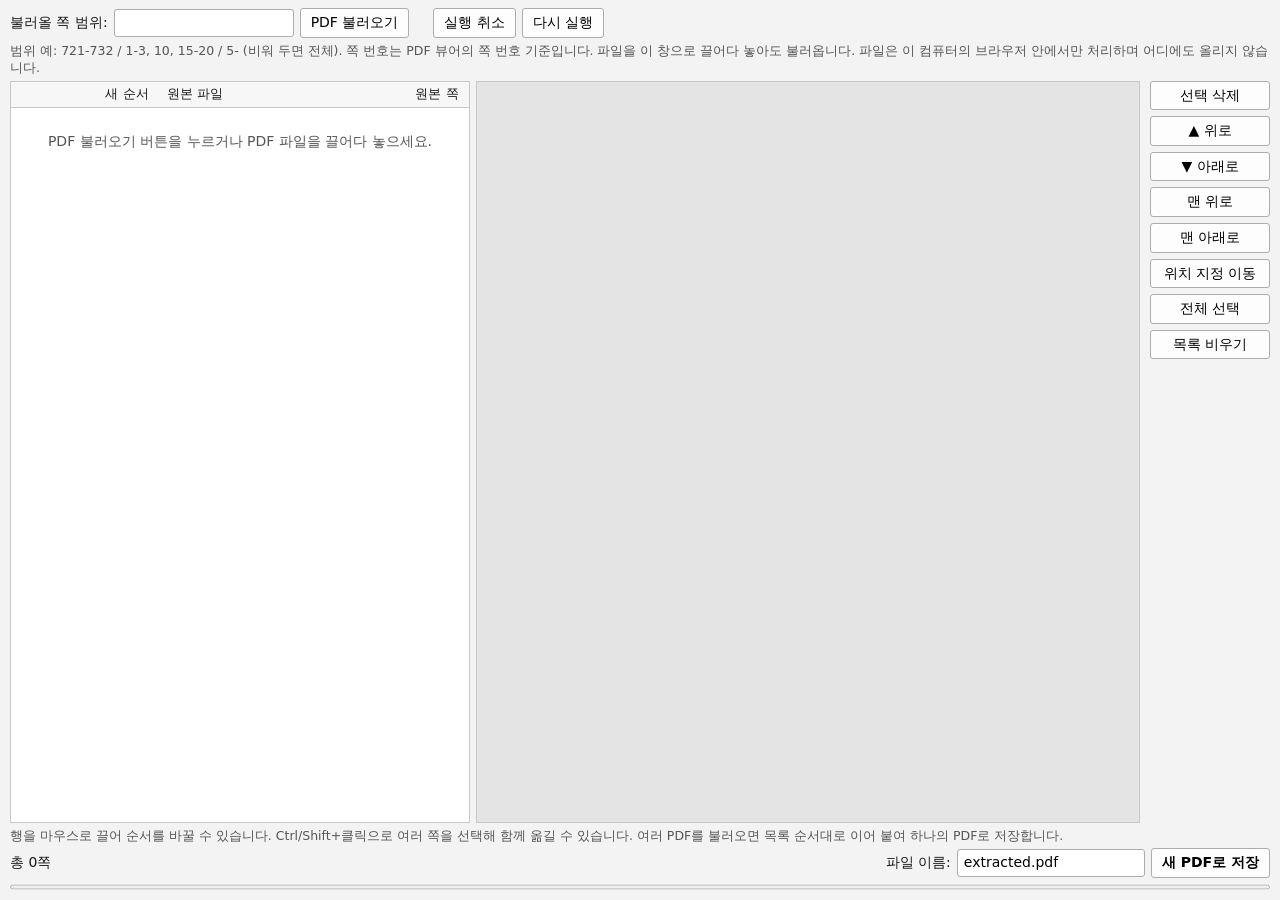
==== web/index.html @ 6ea5ca76 "Add the web edition: load, thumbnails, preview, drag reorder, undo, save Pure JavaScript, no server:" ====
<!doctype html>
<html lang="ko">
<head>
  <meta charset="utf-8">
  <meta name="viewport" content="width=device-width, initial-scale=1">
  <title>PDF 도구 (웹)</title>
  <link rel="icon" href="icon.png">
  <link rel="stylesheet" href="style.css">
  <!-- Chrome 확장 정책(Manifest V3)에 맞도록 인라인 스크립트와 외부 CDN을 쓰지 않습니다. -->
  <script type="module" src="js/app.js"></script>
</head>
<body>
  <div id="app">
    <header class="toolbar">
      <label for="range">불러올 쪽 범위:</label>
      <input id="range" type="text" autocomplete="off" spellcheck="false">
      <button id="open-btn" type="button">PDF 불러오기</button>
      <input id="file-input" type="file" accept=".pdf,application/pdf" multiple hidden>
      <span class="sep"></span>
      <button id="undo-btn" type="button" title="실행 취소 (Ctrl+Z)">실행 취소</button>
      <button id="redo-btn" type="button" title="다시 실행 (Ctrl+Y)">다시 실행</button>
    </header>
    <p class="hint">범위 예: 721-732 / 1-3, 10, 15-20 / 5- (비워 두면 전체). 쪽 번호는 PDF 뷰어의 쪽 번호 기준입니다.
      파일을 이 창으로 끌어다 놓아도 불러옵니다. 파일은 이 컴퓨터의 브라우저 안에서만 처리하며 어디에도 올리지 않습니다.</p>

    <main class="body">
      <section class="list-wrap" aria-label="쪽 목록">
        <div class="list-head">
          <span class="c-thumb"></span><span class="c-pos">새 순서</span><span class="c-file">원본 파일</span><span class="c-page">원본 쪽</span>
        </div>
        <div id="list" class="list" tabindex="0" role="listbox" aria-multiselectable="true">
          <div id="rows"></div>
          <div id="indicator" class="indicator" hidden></div>
          <div id="empty" class="empty">PDF 불러오기 버튼을 누르거나 PDF 파일을 끌어다 놓으세요.</div>
        </div>
      </section>
      <div id="splitter" class="splitter" title="끌어서 폭 조절"></div>
      <section id="preview" class="preview" aria-label="미리보기"></section>
      <nav class="buttons">
        <button id="delete-btn" type="button">선택 삭제</button>
        <button id="up-btn" type="button">▲ 위로</button>
        <button id="down-btn" type="button">▼ 아래로</button>
        <button id="top-btn" type="button">맨 위로</button>
        <button id="bottom-btn" type="button">맨 아래로</button>
        <button id="moveto-btn" type="button">위치 지정 이동</button>
        <button id="selectall-btn" type="button">전체 선택</button>
        <button id="clear-btn" type="button">목록 비우기</button>
      </nav>
    </main>

    <p class="hint">행을 마우스로 끌어 순서를 바꿀 수 있습니다. Ctrl/Shift+클릭으로 여러 쪽을 선택해 함께 옮길 수 있습니다.
      여러 PDF를 불러오면 목록 순서대로 이어 붙여 하나의 PDF로 저장합니다.</p>
    <div id="notice" class="notice" hidden></div>
    <footer class="bottom">
      <span id="status">총 0쪽</span>
      <span class="grow"></span>
      <label for="filename">파일 이름:</label>
      <input id="filename" type="text" value="extracted.pdf" spellcheck="false">
      <button id="save-btn" type="button" class="primary">새 PDF로 저장</button>
    </footer>
    <progress id="progress" max="100" value="0"></progress>
  </div>
</body>
</html>
---- web/style.css ----
:root {
  --row-h: 110px;          /* 행 높이. app.js가 이 값을 읽어 놓을 위치를 계산함 */
  --thumb-w: 72px;         /* 썸네일 칸 (데스크톱판 THUMB_BOX와 같음) */
  --thumb-h: 102px;
  --border: #c8c8c8;
  --muted: #555555;
  --select-bg: #1f4e8c;    /* 선택 색 (데스크톱판과 같은 짙은 파랑) */
  --select-fg: #ffffff;
  --flash-bg: #e8891c;     /* 옮긴 직후 0.4초 동안의 강조색 (주황) */
  --drop: #e02020;         /* 놓을 위치 표시선 (빨강) */
  color-scheme: light;
}

* { box-sizing: border-box; }

html, body {
  height: 100%;
  margin: 0;
  background: #f3f3f3;
  color: #1a1a1a;
  font: 14px/1.4 system-ui, "Segoe UI", "Malgun Gothic", "Apple SD Gothic Neo", sans-serif;
}

#app {
  display: flex;
  flex-direction: column;
  height: 100%;
  padding: 8px 10px;
  gap: 4px;
}

button, input { font: inherit; }
button {
  padding: 4px 10px;
  border: 1px solid #adadad;
  border-radius: 3px;
  background: #fdfdfd;
  cursor: pointer;
}
button:hover:not(:disabled) { background: #e5f1fb; border-color: #0078d4; }
button:disabled { color: #9a9a9a; cursor: default; }
button.primary { font-weight: 600; }
input[type="text"] { padding: 3px 6px; border: 1px solid #adadad; border-radius: 3px; }

.toolbar, .bottom { display: flex; align-items: center; gap: 6px; flex-wrap: wrap; }
.toolbar #range { width: 180px; }
.sep { width: 12px; }
.grow { flex: 1; }
.hint { margin: 0; color: var(--muted); font-size: 12.5px; }

.body {
  flex: 1;
  min-height: 0;          /* 창이 낮으면 목록이 줄어들고 아래쪽 버튼은 밀려나지 않음 */
  display: flex;
  gap: 0;
}

.list-wrap {
  flex: 0 0 var(--list-w, 460px);
  min-width: 260px;
  display: flex;
  flex-direction: column;
  border: 1px solid var(--border);
  background: #ffffff;
}
.list-head, .row { display: flex; align-items: center; }
.list-head {
  border-bottom: 1px solid var(--border);
  background: #f7f7f7;
  font-size: 13px;
  height: 26px;
}
.c-thumb { flex: 0 0 calc(var(--thumb-w) + 12px); }
.c-pos { flex: 0 0 64px; text-align: center; }
.c-file { flex: 1; min-width: 0; padding: 0 8px; overflow: hidden; text-overflow: ellipsis; white-space: nowrap; }
.c-page { flex: 0 0 64px; text-align: center; }

.list {
  position: relative;
  flex: 1;
  min-height: 0;
  overflow-y: auto;
  outline: none;
  user-select: none;
}
.list:focus-visible { box-shadow: inset 0 0 0 2px #0078d4; }
.row {
  height: var(--row-h);
  border-bottom: 1px solid #eeeeee;
  cursor: default;
}
.row.selected { background: var(--select-bg); color: var(--select-fg); }
.row.selected.flash { background: var(--flash-bg); }
.row .c-thumb { display: flex; justify-content: center; align-items: center; height: 100%; }
.thumb {
  width: var(--thumb-w);
  height: var(--thumb-h);
  display: flex;
  justify-content: center;
  align-items: center;
}
.thumb img { max-width: 100%; max-height: 100%; box-shadow: 0 0 0 1px #b0b0b0; background: #fff; }
.thumb.pending::after, .thumb.failed::after {
  content: "";
  width: 60px;
  height: 85px;
  background: #e2e2e2;
}
.thumb.failed::after { background: #bdbdbd; }

.indicator {
  position: absolute;
  left: 0;
  right: 0;
  height: 3px;
  background: var(--drop);
  pointer-events: none;
}
.empty { padding: 24px; color: var(--muted); text-align: center; }

.splitter { flex: 0 0 6px; cursor: col-resize; }
.preview {
  flex: 1;
  min-width: 120px;
  display: flex;
  justify-content: center;
  align-items: center;
  border: 1px solid var(--border);
  background: #e4e4e4;
  overflow: hidden;
}
.preview canvas { box-shadow: 0 1px 4px rgba(0, 0, 0, 0.35); background: #fff; }

.buttons {
  flex: 0 0 auto;
  display: flex;
  flex-direction: column;
  gap: 6px;
  padding-left: 10px;
  min-height: 0;
  overflow-y: auto;       /* 창이 아주 낮으면 버튼 열을 스크롤함 (아래쪽 안내와 겹치지 않게) */
}
.buttons button { width: 120px; }

.notice {
  padding: 6px 10px;
  border-radius: 3px;
  background: #e9f3e6;
  border: 1px solid #9cc28f;
  white-space: pre-line;
}
.notice.error { background: #fbe9e9; border-color: #d99a9a; }
.notice.warn { background: #fdf5df; border-color: #d9bf72; }

progress { width: 100%; height: 10px; }

body.file-over #app { outline: 3px dashed #0078d4; outline-offset: -6px; }

/* 좁은 화면: 미리보기를 숨기고 버튼을 목록 아래에 한 줄로 */
@media (max-width: 760px) {
  .body { flex-direction: column; }
  .preview, .splitter { display: none; }
  .list-wrap { flex: 1 1 auto; min-width: 0; min-height: 0; }
  .buttons { flex: 0 0 auto; flex-direction: row; flex-wrap: wrap; gap: 4px; padding: 6px 0 0; overflow: visible; }
  .buttons button { width: auto; padding: 3px 8px; }
}
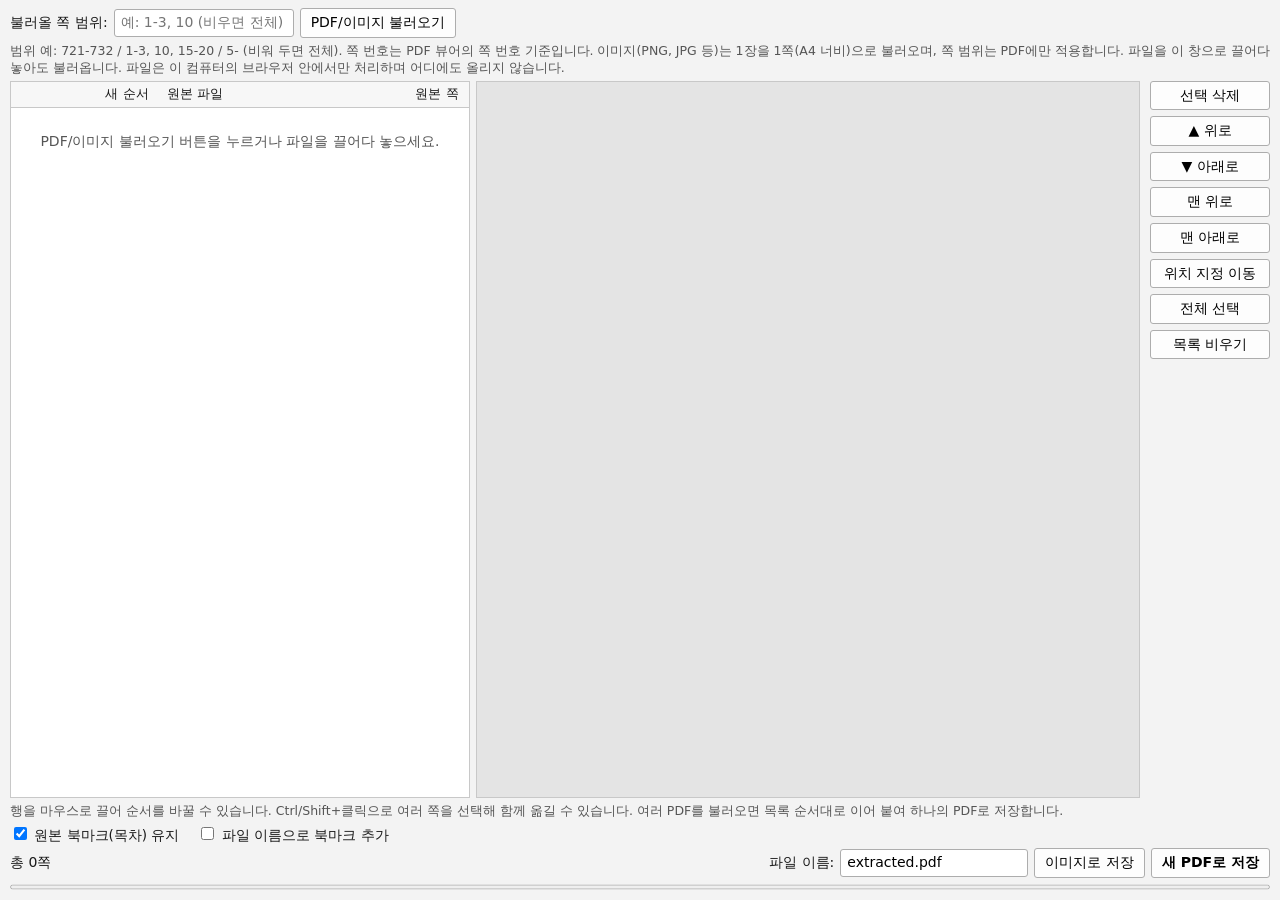
==== commit d5d3d623: "웹판: 이미지 불러오기, 이미지로 저장, 메뉴 막대와 우클릭 메뉴, 저장 옵션 Co-Authored-By: Claude Opus 5.5 <noreply@anthropic.com> " ====
--- a/web/index.html
+++ b/web/index.html
@@ -11,16 +11,15 @@
 </head>
 <body>
   <div id="app">
+    <nav id="menubar" class="menubar" role="menubar" aria-label="메뉴 막대"></nav>
     <header class="toolbar">
       <label for="range">불러올 쪽 범위:</label>
-      <input id="range" type="text" autocomplete="off" spellcheck="false">
-      <button id="open-btn" type="button">PDF 불러오기</button>
-      <input id="file-input" type="file" accept=".pdf,application/pdf" multiple hidden>
-      <span class="sep"></span>
-      <button id="undo-btn" type="button" title="실행 취소 (Ctrl+Z)">실행 취소</button>
-      <button id="redo-btn" type="button" title="다시 실행 (Ctrl+Y)">다시 실행</button>
+      <input id="range" type="text" autocomplete="off" spellcheck="false" placeholder="예: 1-3, 10 (비우면 전체)">
+      <button id="open-btn" type="button">PDF/이미지 불러오기</button>
+      <input id="file-input" type="file" accept=".pdf,application/pdf,.png,.jpg,.jpeg,.bmp,.gif,.tif,.tiff,.webp,image/*" multiple hidden>
     </header>
     <p class="hint">범위 예: 721-732 / 1-3, 10, 15-20 / 5- (비워 두면 전체). 쪽 번호는 PDF 뷰어의 쪽 번호 기준입니다.
+      이미지(PNG, JPG 등)는 1장을 1쪽(A4 너비)으로 불러오며, 쪽 범위는 PDF에만 적용합니다.
       파일을 이 창으로 끌어다 놓아도 불러옵니다. 파일은 이 컴퓨터의 브라우저 안에서만 처리하며 어디에도 올리지 않습니다.</p>
 
     <main class="body">
@@ -31,7 +30,7 @@
         <div id="list" class="list" tabindex="0" role="listbox" aria-multiselectable="true">
           <div id="rows"></div>
           <div id="indicator" class="indicator" hidden></div>
-          <div id="empty" class="empty">PDF 불러오기 버튼을 누르거나 PDF 파일을 끌어다 놓으세요.</div>
+          <div id="empty" class="empty">PDF/이미지 불러오기 버튼을 누르거나 파일을 끌어다 놓으세요.</div>
         </div>
       </section>
       <div id="splitter" class="splitter" title="끌어서 폭 조절"></div>
@@ -50,15 +49,55 @@
 
     <p class="hint">행을 마우스로 끌어 순서를 바꿀 수 있습니다. Ctrl/Shift+클릭으로 여러 쪽을 선택해 함께 옮길 수 있습니다.
       여러 PDF를 불러오면 목록 순서대로 이어 붙여 하나의 PDF로 저장합니다.</p>
+    <div class="options">
+      <label><input id="keep-outlines" type="checkbox" checked> 원본 북마크(목차) 유지</label>
+      <label><input id="file-bookmarks" type="checkbox"> 파일 이름으로 북마크 추가</label>
+    </div>
     <div id="notice" class="notice" hidden></div>
     <footer class="bottom">
       <span id="status">총 0쪽</span>
       <span class="grow"></span>
       <label for="filename">파일 이름:</label>
       <input id="filename" type="text" value="extracted.pdf" spellcheck="false">
+      <button id="images-btn" type="button">이미지로 저장</button>
       <button id="save-btn" type="button" class="primary">새 PDF로 저장</button>
     </footer>
     <progress id="progress" max="100" value="0"></progress>
   </div>
+
+  <div id="context-menu" class="menu" role="menu" hidden></div>
+
+  <dialog id="image-dialog" aria-labelledby="image-dialog-title">
+    <form method="dialog" id="image-form" novalidate>
+      <h2 id="image-dialog-title">이미지로 저장</h2>
+      <fieldset>
+        <legend>저장할 쪽</legend>
+        <label><input type="radio" name="scope" value="selected"> <span id="scope-selected-label">선택한 쪽</span></label>
+        <label><input type="radio" name="scope" value="all"> <span id="scope-all-label">목록 전체</span></label>
+      </fieldset>
+      <fieldset>
+        <legend>형식</legend>
+        <label><input type="radio" name="format" value="png" checked> PNG (무손실)</label>
+        <label><input type="radio" name="format" value="jpg"> JPG</label>
+        <label class="inline">품질 (1~95): <input id="jpg-quality" type="number" min="1" max="95" step="1" value="90"></label>
+      </fieldset>
+      <fieldset>
+        <legend>해상도</legend>
+        <label class="inline">DPI: <select id="dpi"></select></label>
+      </fieldset>
+      <p class="hint">여러 장은 zip 파일 하나로 내려받습니다. 파일 이름은 "원본이름_p0001.png"처럼 원본 쪽 번호를 씁니다.</p>
+      <p id="image-error" class="dialog-error" hidden></p>
+      <div class="dialog-buttons">
+        <button type="button" id="image-cancel">취소</button>
+        <button type="submit" id="image-ok" class="primary" value="ok">저장</button>
+      </div>
+    </form>
+  </dialog>
+
+  <dialog id="info-dialog" aria-labelledby="info-title">
+    <h2 id="info-title"></h2>
+    <div id="info-body" class="info-body"></div>
+    <div class="dialog-buttons"><button type="button" id="info-close" class="primary">닫기</button></div>
+  </dialog>
 </body>
 </html>
--- a/web/style.css
+++ b/web/style.css
@@ -156,6 +156,66 @@
 
 body.file-over #app { outline: 3px dashed #0078d4; outline-offset: -6px; }
 
+/* 메뉴 막대와 메뉴 (데스크톱판의 파일, 편집, 도움말과 우클릭 메뉴) */
+.menubar { display: flex; gap: 2px; margin: -4px 0 0 -4px; }
+.menubar > button {
+  border: 1px solid transparent;
+  background: transparent;
+  padding: 2px 10px;
+}
+.menubar > button[aria-expanded="true"], .menubar > button:hover { background: #e5f1fb; border-color: #cce4f7; }
+.menu {
+  position: fixed;
+  z-index: 50;
+  min-width: 220px;
+  padding: 4px 0;
+  background: #ffffff;
+  border: 1px solid #b9b9b9;
+  box-shadow: 0 4px 14px rgba(0, 0, 0, 0.18);
+}
+.menu button {
+  display: flex;
+  width: 100%;
+  gap: 24px;
+  justify-content: space-between;
+  border: 0;
+  border-radius: 0;
+  background: transparent;
+  padding: 5px 16px 5px 24px;
+  text-align: left;
+  white-space: nowrap;
+}
+.menu button:hover:not(:disabled), .menu button:focus-visible { background: #e5f1fb; outline: none; }
+.menu .accel { color: var(--muted); }
+.menu button:disabled .accel { color: inherit; }
+.menu hr { border: 0; border-top: 1px solid #e0e0e0; margin: 4px 0; }
+
+.options { display: flex; gap: 18px; flex-wrap: wrap; font-size: 13.5px; }
+
+dialog {
+  border: 1px solid #b9b9b9;
+  border-radius: 6px;
+  padding: 16px 20px;
+  max-width: min(520px, calc(100vw - 32px));
+  box-shadow: 0 8px 30px rgba(0, 0, 0, 0.25);
+}
+dialog::backdrop { background: rgba(0, 0, 0, 0.25); }
+dialog h2 { margin: 0 0 10px; font-size: 16px; }
+dialog fieldset { border: 1px solid #dddddd; margin: 0 0 10px; padding: 6px 12px 10px; }
+dialog fieldset label { display: block; margin: 4px 0; }
+dialog fieldset label.inline { display: inline-block; margin-top: 6px; }
+dialog input[type="number"] { width: 70px; }
+.dialog-buttons { display: flex; justify-content: flex-end; gap: 8px; margin-top: 12px; }
+.dialog-error { color: #b42318; margin: 6px 0 0; }
+.info-body { white-space: pre-wrap; font-size: 13.5px; }
+.info-body table { border-collapse: collapse; }
+.info-body td { padding: 2px 12px 2px 0; vertical-align: top; }
+
+/* 좁거나 낮은 창: 안내 문구를 숨겨 목록 자리를 확보함 (범위 예시는 입력 칸의 흐린 글자로, 사용법은 도움말 메뉴로 볼 수 있음) */
+@media (max-width: 760px), (max-height: 560px) {
+  #app > .hint { display: none; }
+}
+
 /* 좁은 화면: 미리보기를 숨기고 버튼을 목록 아래에 한 줄로 */
 @media (max-width: 760px) {
   .body { flex-direction: column; }
